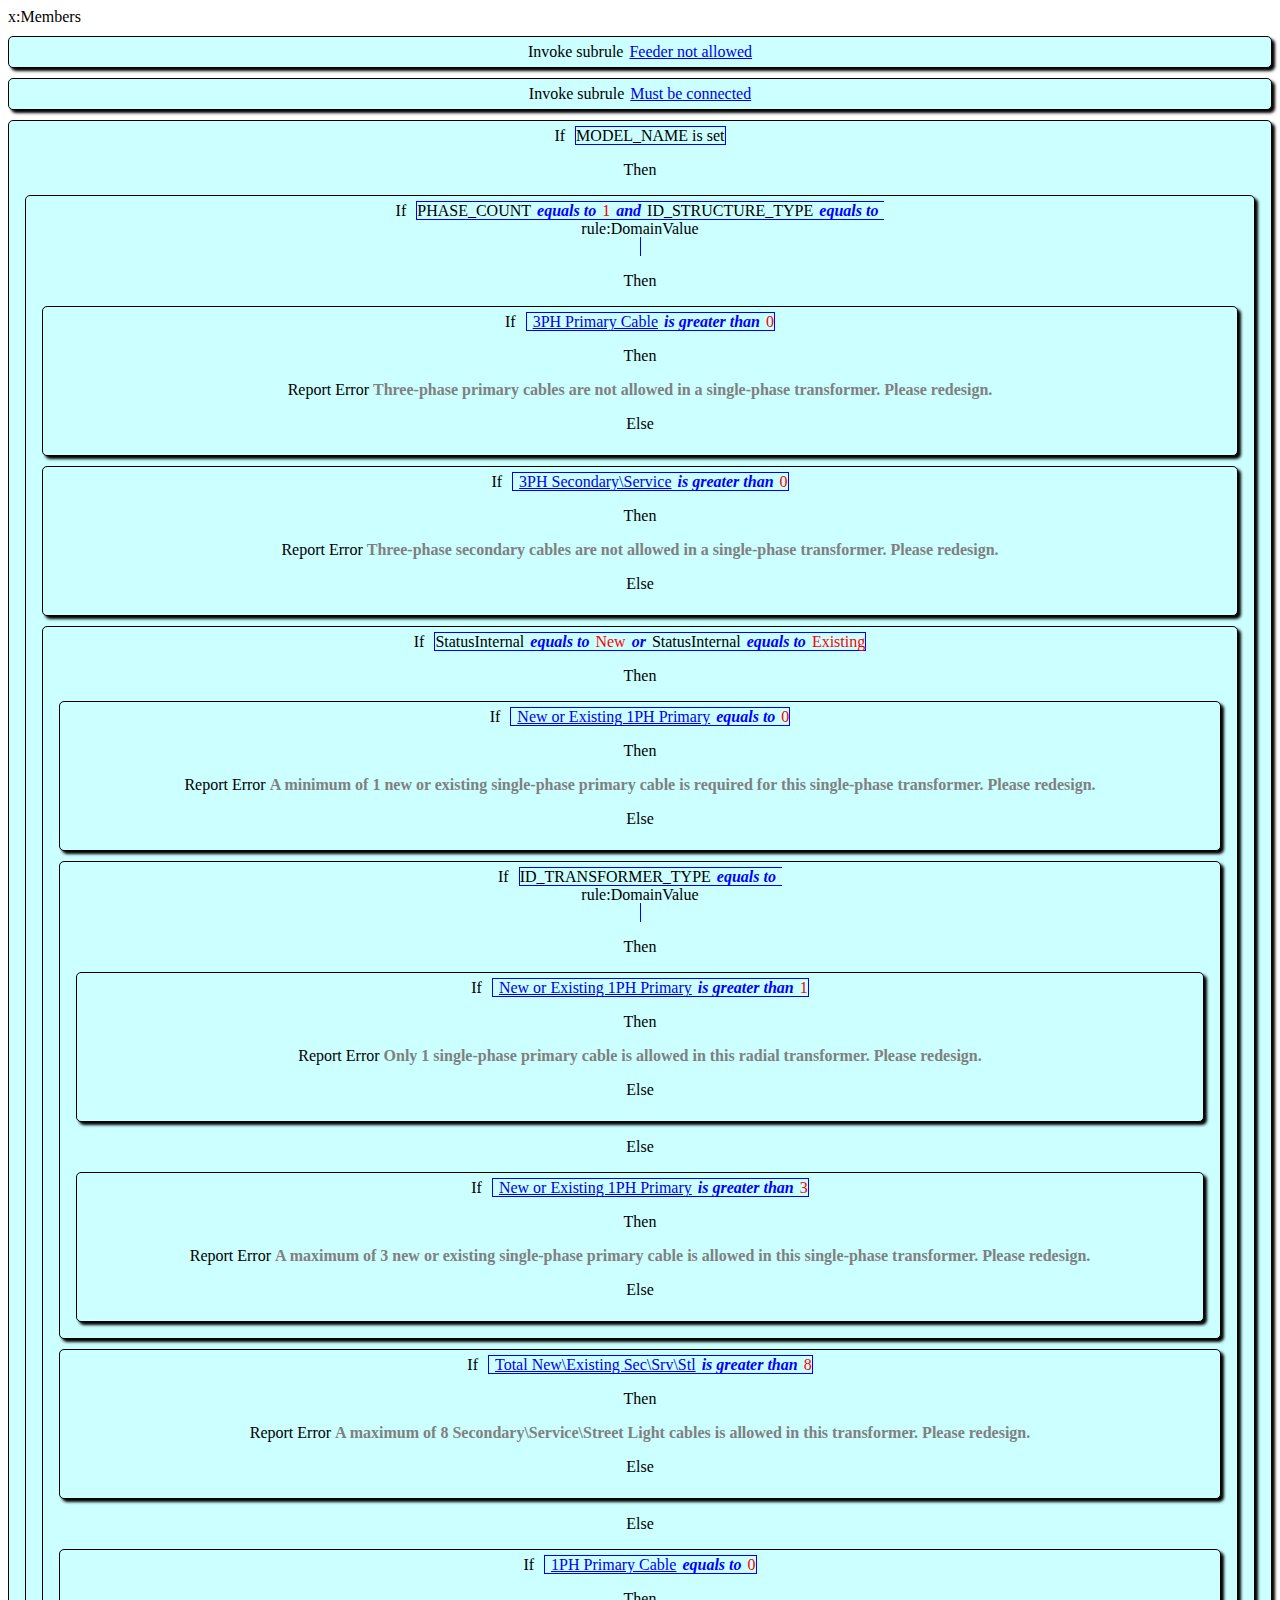
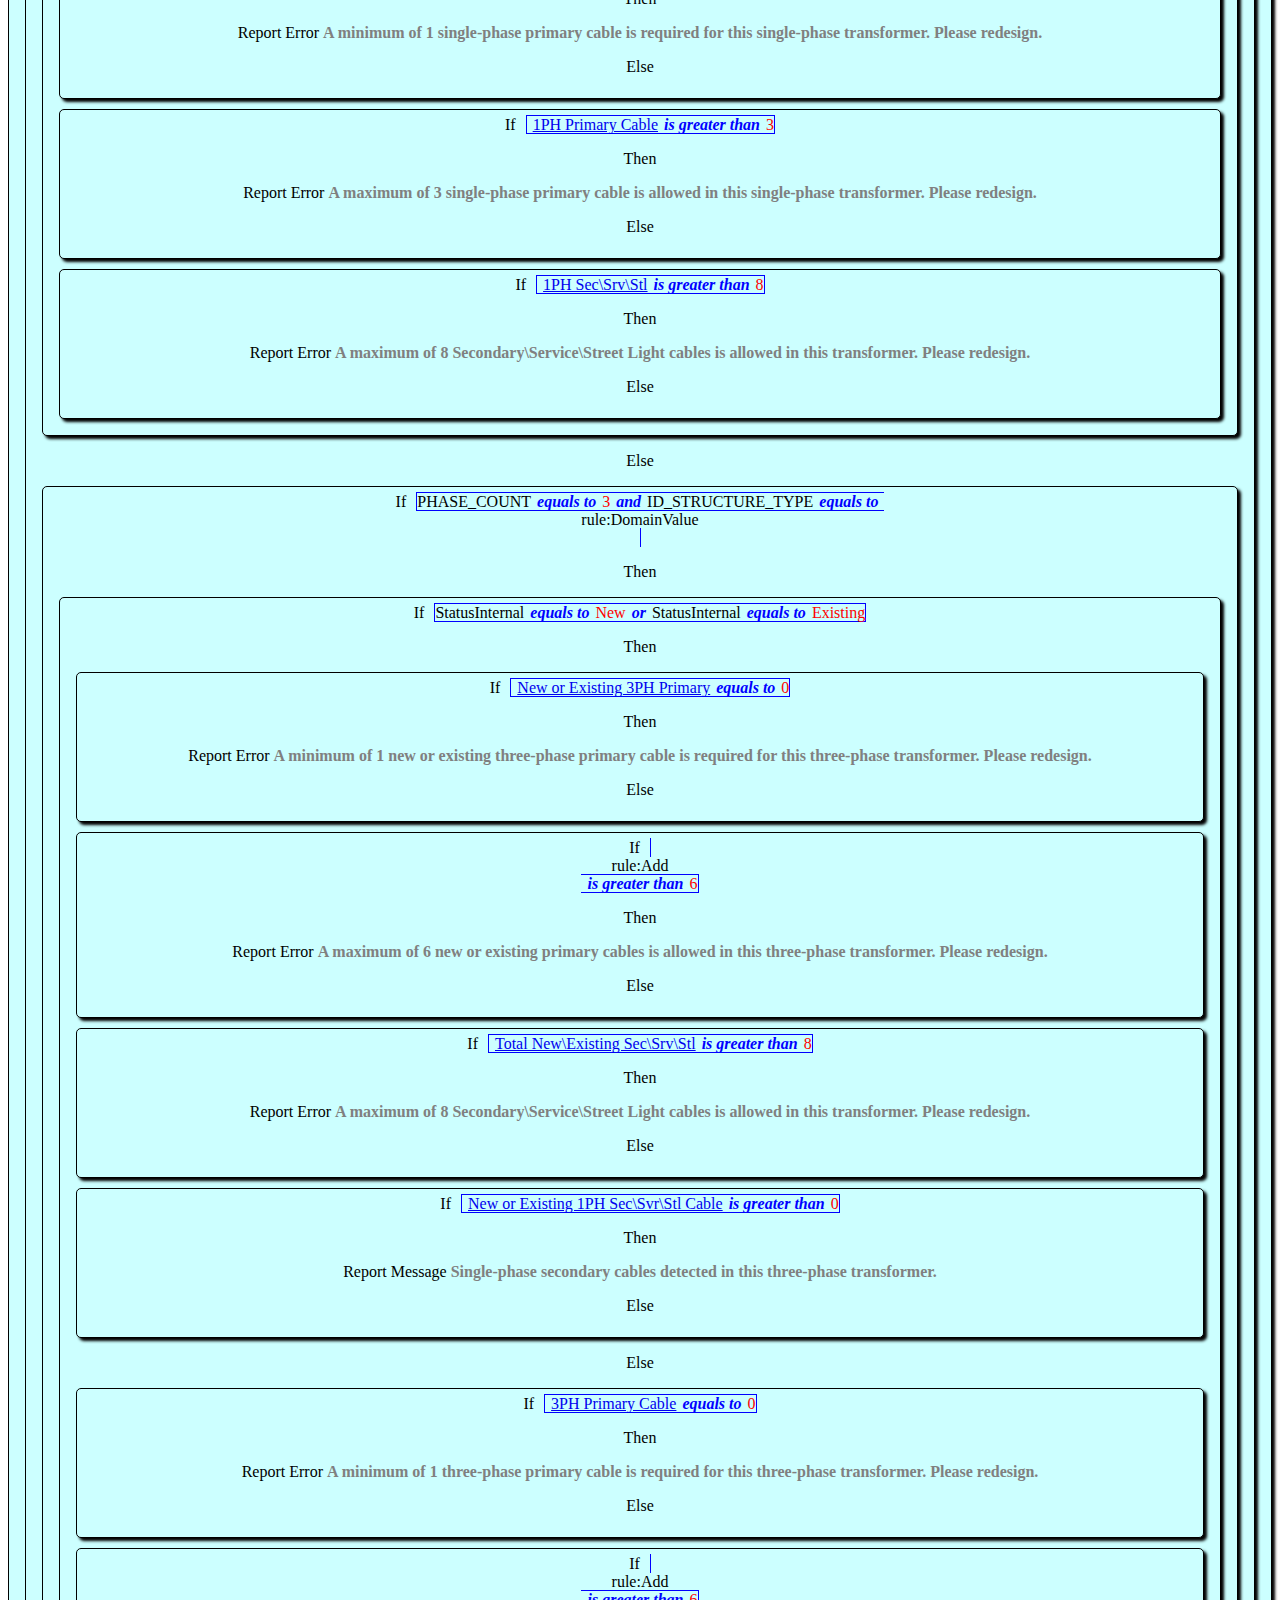
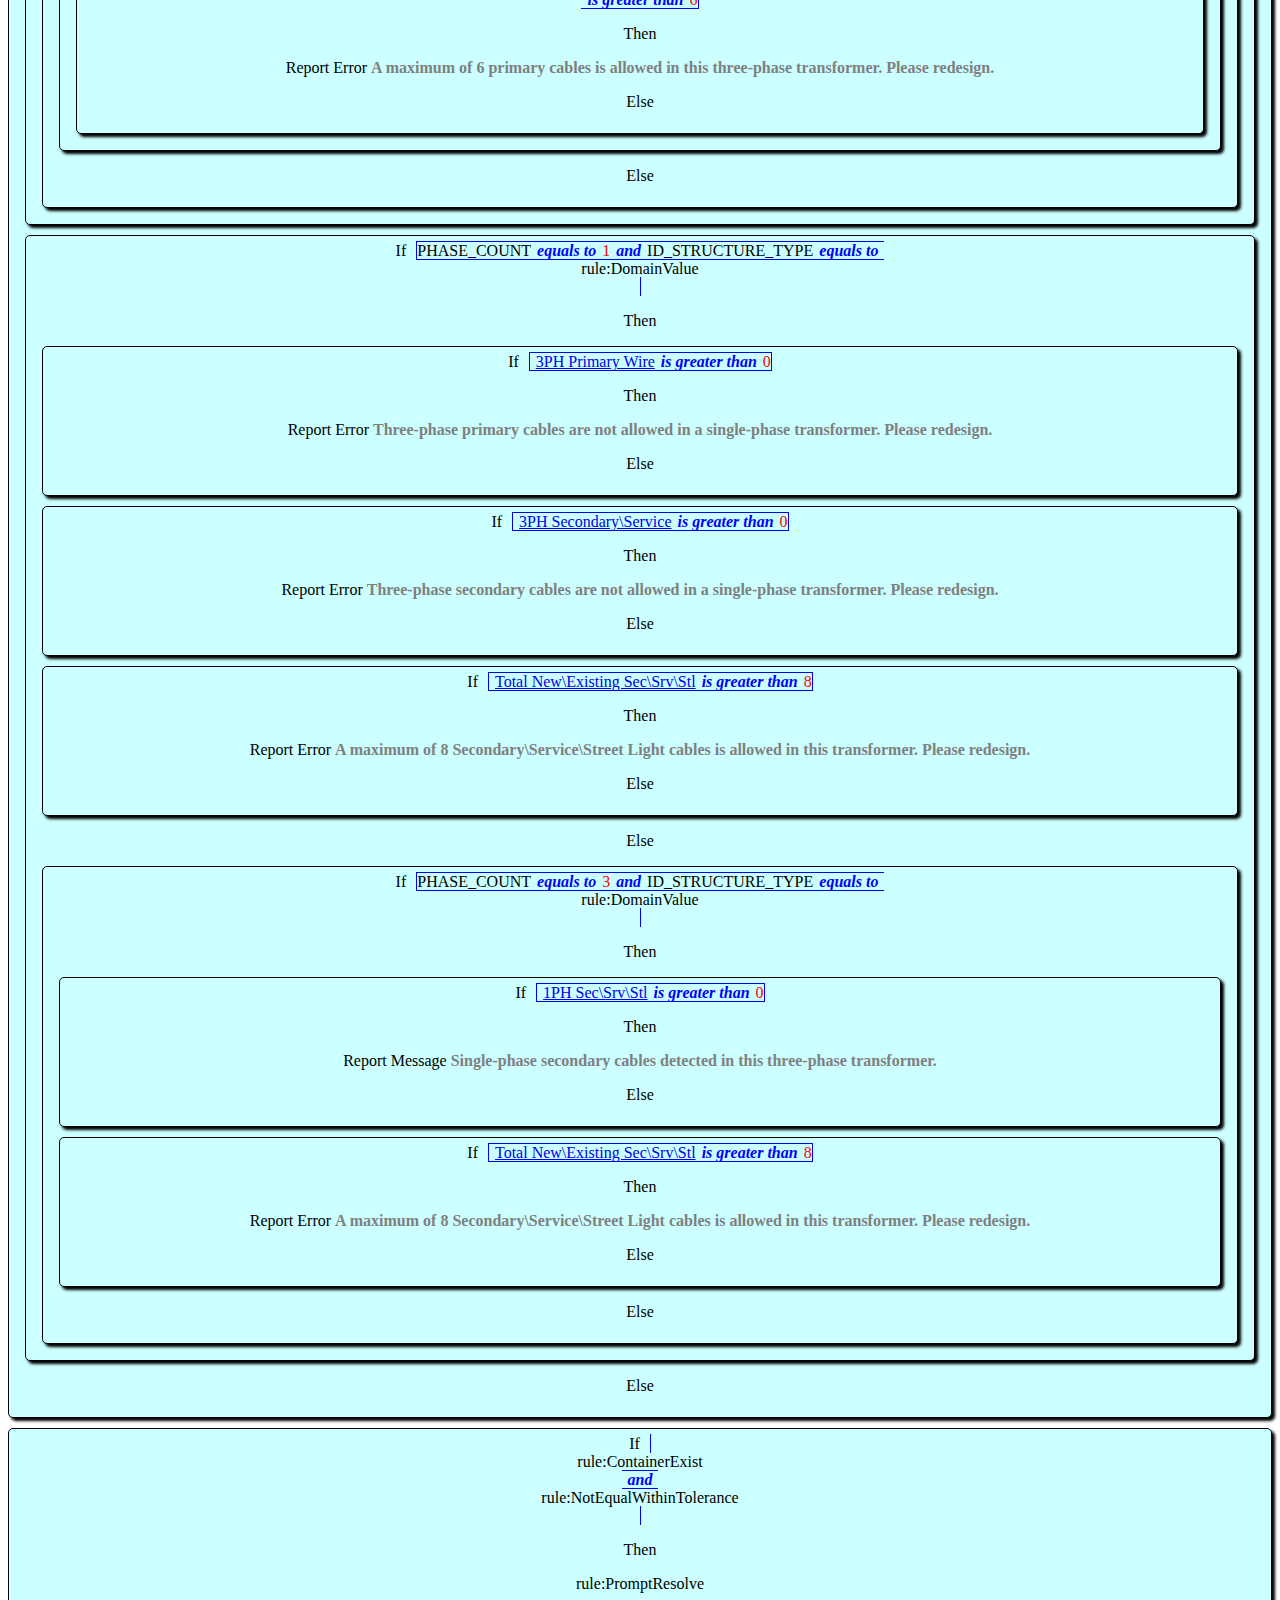
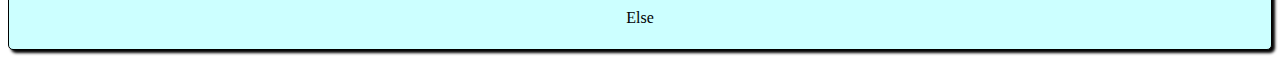
==== editor.html @ bdab8161 "Initial submission implementing show rules" ====
﻿<!DOCTYPE html>

<html lang=en>
<head>
    <title>Rule Editor</title>
    <link type="text/css" rel="Stylesheet" href="global.css"></link>
    <script type="text/javascript" src="jquery-1.8.3.min.js"></script>
    <script type="text/javascript"></script>
    <script type="text/javascript">
        $(function () {
            var ActivityEntries = {
                "rule:InvokeNamedRule": InvokeNamedRuleActivity,
                "rule:If": IfActivity,
                "Sequence": SequenceActivity,
                "rule:FeaturePropertyIsSet": FeaturePropertyIsSet,
                "rule:AddValidationItem": AddValidationItem,
                "rule:AndAlso": AndAlso,
                "rule:OrElse": OrElse,
                "rule:GreaterThan": GreaterThan,
                "rule:Equal": Equal,
                "rule:FeatureItemProperty": FeatureItemProperty,
                "InArgument": InArgument,
                "rule:DynamicLiteral": DynamicLiteral,
                "rule:NamedRuleFunction": NamedRuleFunction
            };

            function InvokeNamedRuleActivity(node) {
                var subruleName = $(node).attr("RulePath").split("/").pop();
                return {
                    domObject: $("<div class=activity></div>")
                        .append($("<span>Invoke subrule</span>"))
                        .append($("<a class=subrule href=#></a>").text(subruleName))
                };
            }

            function NamedRuleFunction(node) {
                var subruleName = $(node).attr("RulePath").split("/").pop();
                return {
                    domObject: $("<a class=subrule href=#></a>").text(subruleName)
                };
            }

            function IfActivity(node) {
                var $if = $(node);
                var $ifUI = $("<div class=activity>If</div>");
                var $condExprUI = $("<div class=expr />");
                var $condition = $if.children().filter(function () {
                    return this.nodeName.toLowerCase() == "rule:if.condition"
                });
                $condition.children("InArgument").children().each(function () {
                    parseActivity(this, $condExprUI);
                });

                var $then = $if.children().filter(function () {
                    return this.nodeName.toLowerCase() == "rule:if.then"
                });
                var $thenUI = $("<div class=expander />");
                $then.children().each(function () {
                    parseActivity(this, $thenUI);
                });

                var $else = $if.children().filter(function () {
                    return this.nodeName.toLowerCase() == "rule:if.else"
                });
                var $elseUI = $("<div class=expander />");
                $else.children().each(function () {
                    parseActivity(this, $elseUI);
                });

                return {
                    domObject: $("<div class=activity>If</div>")
                                .append($condExprUI)
                                .append("<p>Then</p>")
                                .append($thenUI)
                                .append("<p>Else</p>")
                                .append($elseUI)
                };
            }

            function SequenceActivity(node) {
                var $seqContainer = $("<div class='sequence' />");

                var $seq = $(node);
                $seq.children().each(function () {
                    parseActivity(this, $seqContainer);
                });

                return {
                    domObject: $seqContainer
                };
            }

            function FeaturePropertyIsSet(node) {
                var $featPropertyIsSet = $(node);
                var $funcUI = $("<div class=function />");
                $funcUI.text($featPropertyIsSet.attr("PropertyPath") + " is set");

                return {
                    domObject: $funcUI
                };
            }

            function AddValidationItem(node) {
                var $report = $(node);
                var $activityUI = $("<div class=function />");
                var message = "";
                $report.find("*").filter(function () {
                    if (this.nodeName == "rule:StringLiteral") {
                        message = $(this).attr("Value");
                    }
                });
                $activityUI.text("Report " + $report.attr("Type") + " ");
                $activityUI.append($("<span class=text />").text(message));
                return {
                    domObject: $activityUI
                };
            }

            function BinaryOperator(node, operatorName) {
                var $op = $(node);
                var $left = $op.children().filter(function () {
                    return this.nodeName.search(/left$/gi) != -1;
                });
                var $right = $op.children().filter(function () {
                    return this.nodeName.search(/right$/gi) != -1;
                });

                var $exprUI = $("<div class=exprItem />");
                $left.children().each(function () {
                    parseActivity(this, $exprUI);
                });
                $exprUI.append($("<span class=operator />").text(operatorName));
                $right.children().each(function () {
                    parseActivity(this, $exprUI);
                });

                return {
                    domObject: $exprUI
                };
            }

            function AndAlso(node) {
                return BinaryOperator(node, "and");
            }

            function OrElse(node) {
                return BinaryOperator(node, "or");
            }

            function GreaterThan(node) {
                return BinaryOperator(node, "is greater than");
            }

            function Equal(node) {
                return BinaryOperator(node, "equals to");
            }

            function FeatureItemProperty(node) {
                var $property = $(node);
                return {
                    domObject: $("<span class=exprItem />").text($property.attr("PropertyPath"))
                };
            }

            function InArgument(node) {
                return {
                    domObject: parseActivity($(node).children()[0])
                };
            }

            function DynamicLiteral(node) {
                var $literal = $(node);
                return {
                    domObject: $("<span class=literal/>").text($literal.attr("Value"))
                };
            }

            function parseActivity(activity, $container) {
                var tagName = activity.tagName;
                if (typeof ActivityEntries[tagName] !== "undefined") {
                    var factory = ActivityEntries[tagName];
                    var e = factory(activity);
                    if (typeof $container != "undefined") {
                        $container.append(e.domObject);
                    }
                    return e.domObject;
                }
                else {
                    var $text = $("<div />").text(tagName);
                    if (typeof $container != "undefined") {
                        $container.append($text);
                    }
                    return $text;
                }
            }


            $.ajax({
                url: "./ValidationRule.xaml",
                dataType: "xml",
                success: function (data) {
                    var $doc = $(data);
                    var $activity = $doc.find("Activity");
                    $activity.children().each(function () {
                        parseActivity(this, $("#board"));
                    });
                }
            });
        });
    </script>
</head>
<body>
    <div id="board"></div>
</body>
</html>
---- global.css ----
﻿.activity 
{
    margin: 10px 0px 10px 0px;
    text-align:center;
    /*width: 500px;*/
    padding: 6px;
    background-color: #CCFFFF;
    border:solid 1px #000000;
    -moz-border-radius: 5px;
    -webkit-border-radius:5px;
    border-radius:5px;
    -moz-box-shadow: 3px  3px  3px  #000000;
    -webkit-box-shadow: 3px  3px  3px  #000000;
    box-shadow: 3px  3px  3px  #000000;
}

.subrule 
{
    margin-left: 6px;
}

.sequence
{
}

.expr
{
    display: inline;
    margin-left: 10px;
    border: 1px solid blue;
}

.function 
{
    display: inline
}

.expander
{
    margin: 10px;
}

.text
{
    font-weight:bold;
    color: Gray
}

.operator
{
    font-weight: bold;
    color: Blue;
    font-style: italic;
    margin: 0px 6px 0px 6px;
}

.literal
{
    color: Red;
}

.exprItem
{
    display: inline;
}
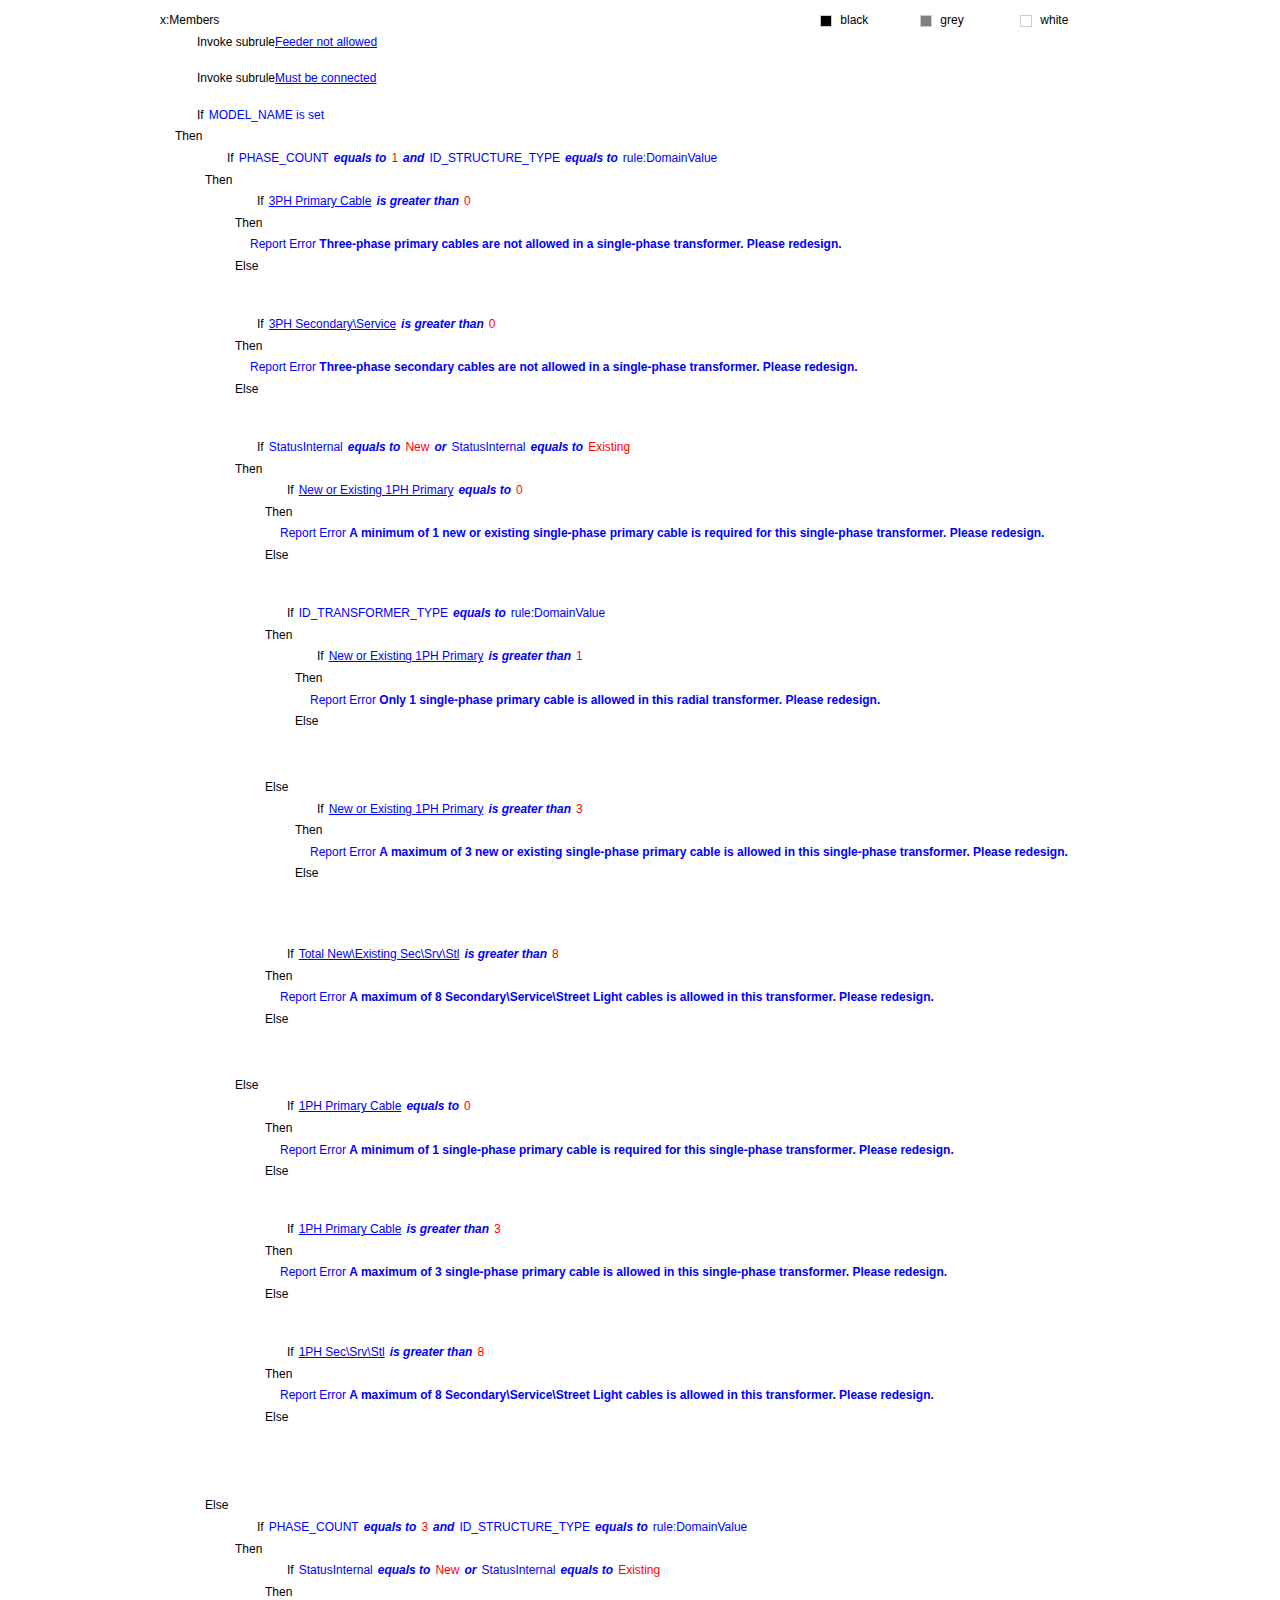
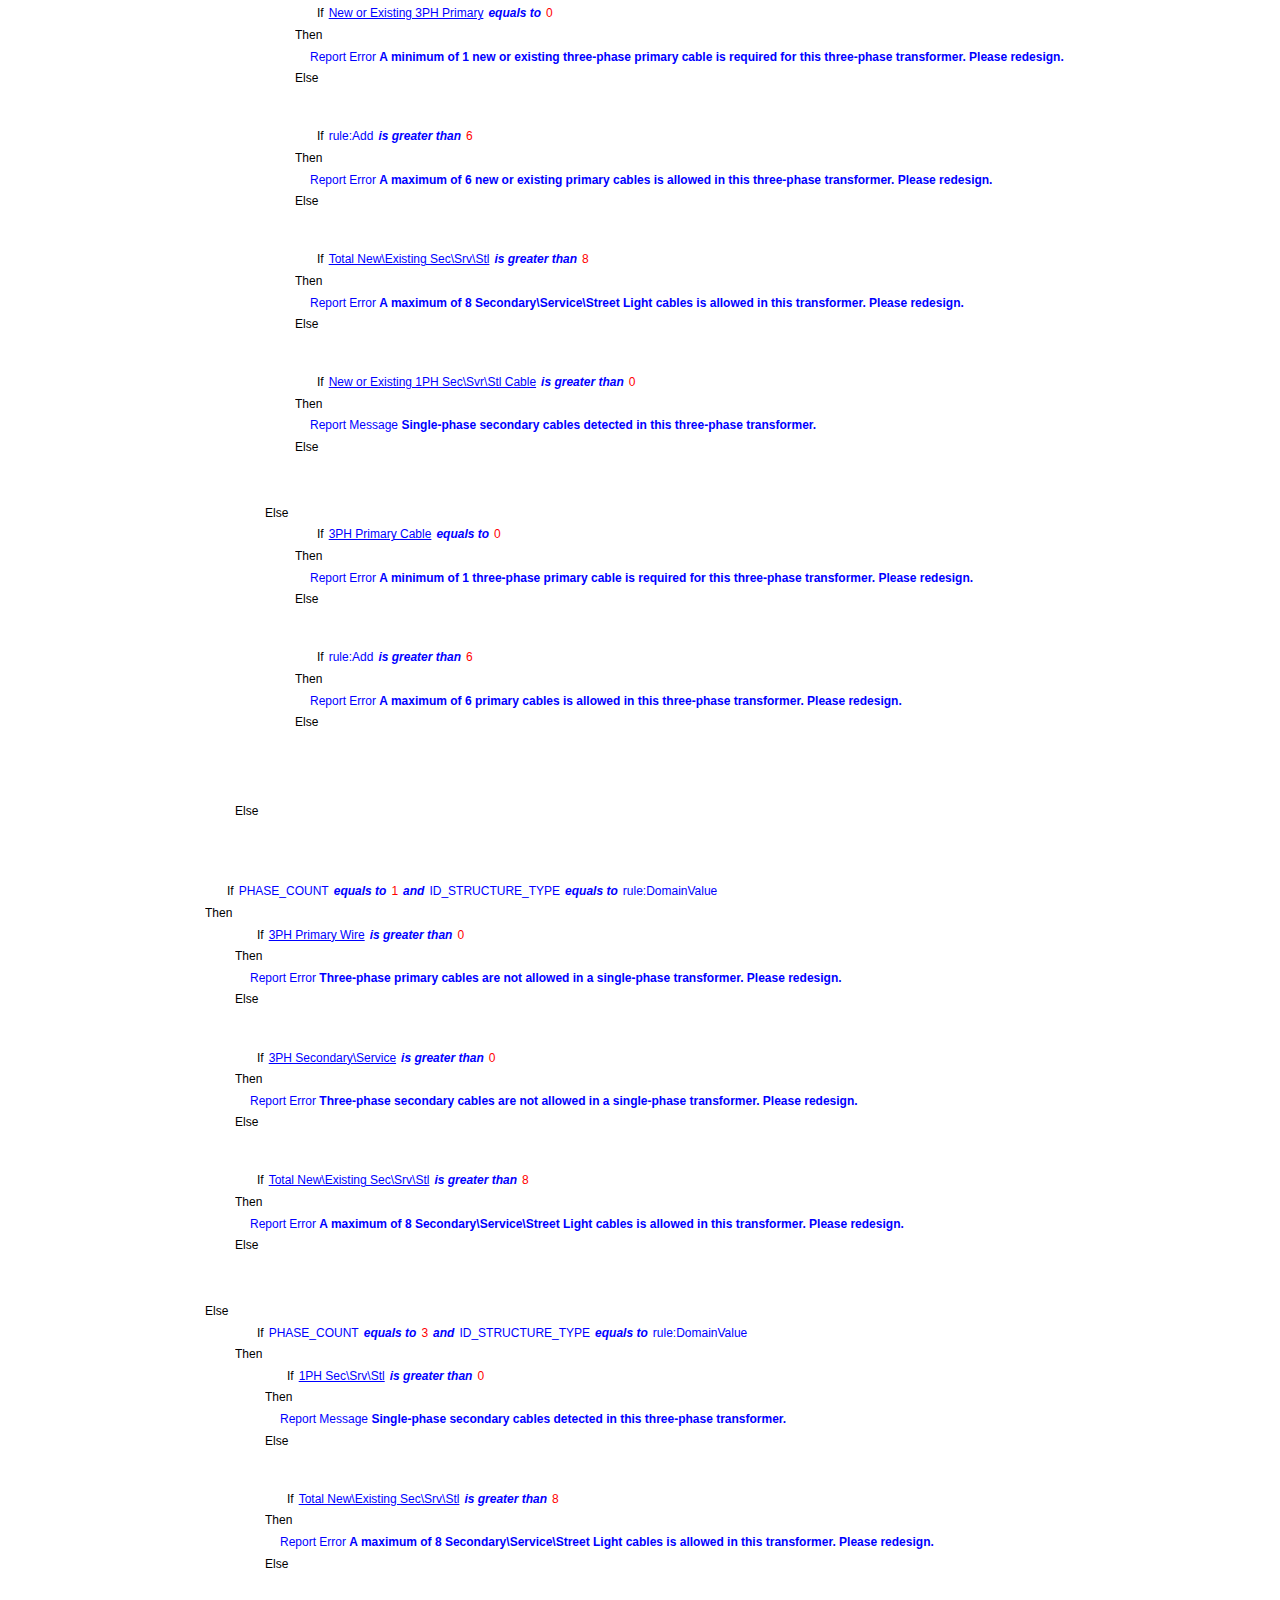
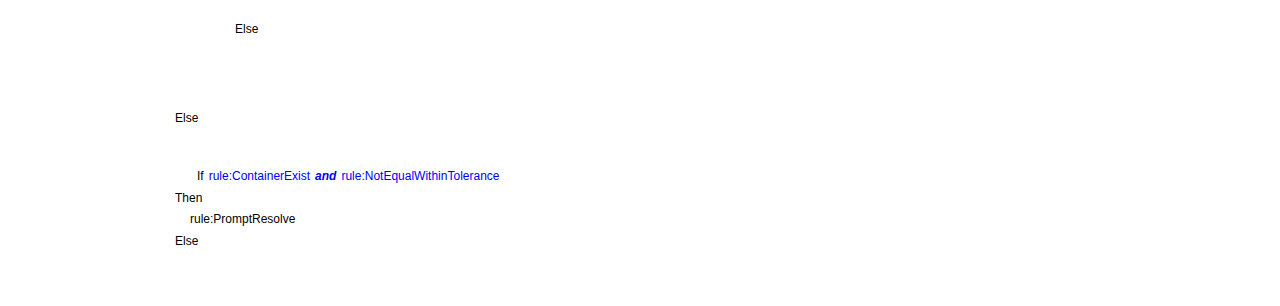
==== commit 35699027: "Merge pull request #1 from samwangcai/patch-1" ====
--- a/editor.html
+++ b/editor.html
@@ -1,5 +1,4 @@
-﻿<!DOCTYPE html>
-
+<!DOCTYPE html>
 <html lang=en>
 <head>
     <title>Rule Editor</title>
@@ -27,16 +26,16 @@
             function InvokeNamedRuleActivity(node) {
                 var subruleName = $(node).attr("RulePath").split("/").pop();
                 return {
-                    domObject: $("<div class=activity></div>")
+                    domObject: $("<div class=activity><span class='icons unfolderIcon'></span></div>")
                         .append($("<span>Invoke subrule</span>"))
-                        .append($("<a class=subrule href=#></a>").text(subruleName))
+                        .append($("<a class=subrule href=###></a>").text(subruleName))
                 };
             }
 
             function NamedRuleFunction(node) {
                 var subruleName = $(node).attr("RulePath").split("/").pop();
                 return {
-                    domObject: $("<a class=subrule href=#></a>").text(subruleName)
+                    domObject: $("<a class=subrule href=###></a>").text(subruleName)
                 };
             }
 
@@ -68,7 +67,7 @@
                 });
 
                 return {
-                    domObject: $("<div class=activity>If</div>")
+                    domObject: $("<div class=activity><span class='icons unfolderIcon'></span>If</div>")
                                 .append($condExprUI)
                                 .append("<p>Then</p>")
                                 .append($thenUI)
@@ -204,12 +203,39 @@
                     $activity.children().each(function () {
                         parseActivity(this, $("#board"));
                     });
+    				$(".icons").toggle(
+						function(){
+							$(this).parent().css("height", "24px");
+							$(this).removeClass("unfolderIcon");
+							$(this).addClass("folderIcon");
+						}, 
+						function(){
+							$(this).parent().css("height", "");
+							$(this).removeClass("folderIcon");
+							$(this).addClass("unfolderIcon");
+						}
+					);
+					$(".whitebg").bind("click", function(){
+						$("body").attr("class", "white");
+					})
+					$(".blackbg").bind("click", function(){
+						$("body").attr("class", "black");
+					})
+					$(".greybg").bind("click", function(){
+						$("body").attr("class", "grey");
+					})
                 }
             });
         });
     </script>
 </head>
-<body>
-    <div id="board"></div>
+<body class="white">
+    <div id="board">
+		<p>
+			<span class="whitebg"><span></span> white</span>
+			<span class="greybg"><span></span> grey</span>
+			<span class="blackbg"> <span></span> black</span>
+		</p>
+	</div>
 </body>
 </html>
--- a/global.css
+++ b/global.css
@@ -1,65 +1,32 @@
-﻿.activity 
-{
-    margin: 10px 0px 10px 0px;
-    text-align:center;
-    /*width: 500px;*/
-    padding: 6px;
-    background-color: #CCFFFF;
-    border:solid 1px #000000;
-    -moz-border-radius: 5px;
-    -webkit-border-radius:5px;
-    border-radius:5px;
-    -moz-box-shadow: 3px  3px  3px  #000000;
-    -webkit-box-shadow: 3px  3px  3px  #000000;
-    box-shadow: 3px  3px  3px  #000000;
-}
+body { font-size:12px; font-family:Arial, Helvetica, sans-serif; line-height:1.8; margin:10px; }
 
-.subrule 
-{
-    margin-left: 6px;
-}
+.white { background:#fff; color:#000; }
+.grey { background:grey; color:#000; }
+.black { background:#000; color:#fff; }
+.white a { }
 
-.sequence
-{
-}
+#board { width:960px; margin:0 auto; display:block; }
+div { display:inline-block; }
+a { color:blue; }
+p { margin:0; }
+.activity  { display:block; margin: 0px 0px 15px 15px; overflow:hidden; }
+.subrule {  margin-left: 0px; }
+.sequence { }
+.expr { display: inline-block; color:blue; margin:0 5px; }
+.function  { display: inline; color:blue; }
+.expander { margin: 0px;  margin-left:15px; }
+.text { font-weight:bold; color:blue; }
+.operator { font-weight: bold; color: Blue; font-style: italic; margin: 0px 5px 0px 5px; }
+.literal { color: Red; }
+.exprItem { display: inline-block; }
 
-.expr
-{
-    display: inline;
-    margin-left: 10px;
-    border: 1px solid blue;
-}
+.whitebg , .greybg, .blackbg { float:right; width:100px; cursor:pointer; }
+.whitebg span , .greybg span, .blackbg span { width:10px; height:10px; display:inline-block; border:1px solid #ccc; margin-right:5px; vertical-align:middle; }
+.blackbg span { background:#000; }
+.greybg span { background:grey; }
 
-.function 
-{
-    display: inline
-}
+.icons { width:12px; height:12px; display:inline-block; background:url(icons.gif) bottom no-repeat; vertical-align:middle; margin-right:10px; cursor:pointer; }
+.unfolderIcon { }
+.folderIcon { background-position:top; }
 
-.expander
-{
-    margin: 10px;
-}
 
-.text
-{
-    font-weight:bold;
-    color: Gray
-}
-
-.operator
-{
-    font-weight: bold;
-    color: Blue;
-    font-style: italic;
-    margin: 0px 6px 0px 6px;
-}
-
-.literal
-{
-    color: Red;
-}
-
-.exprItem
-{
-    display: inline;
-}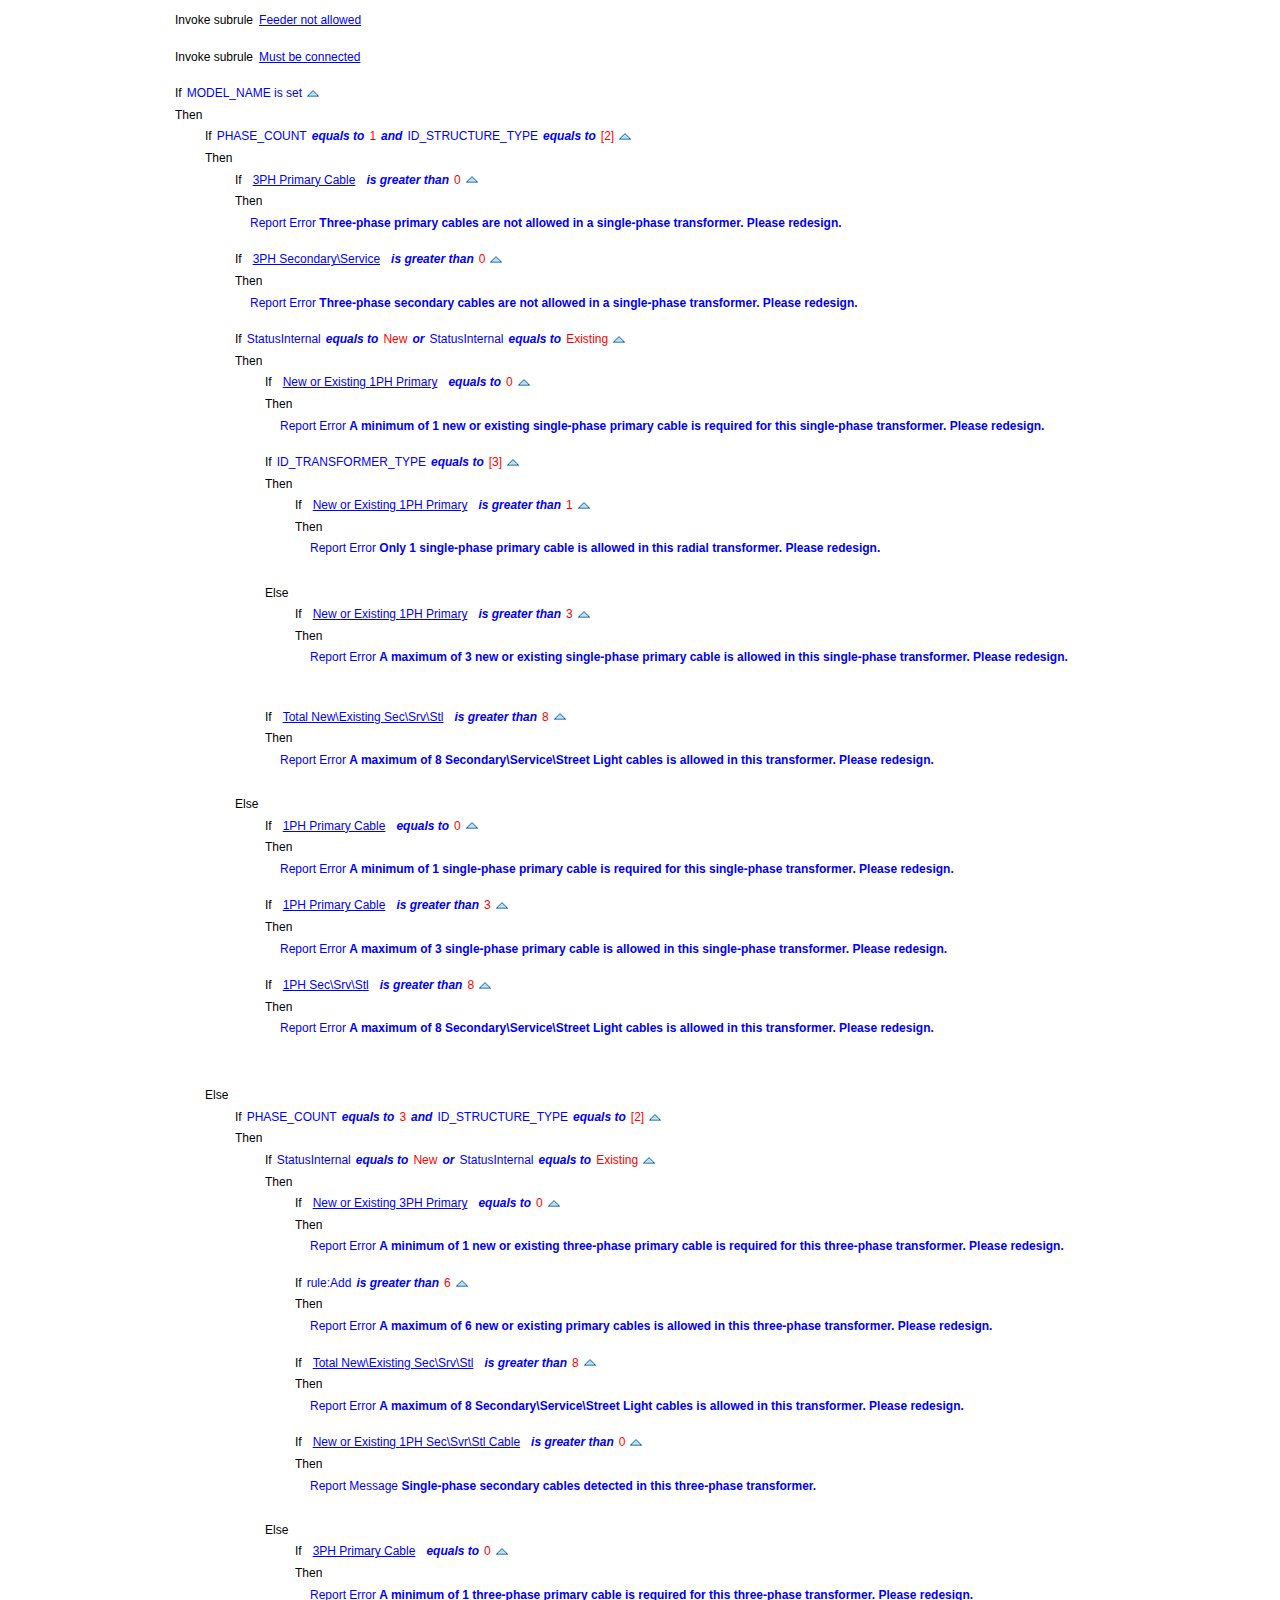
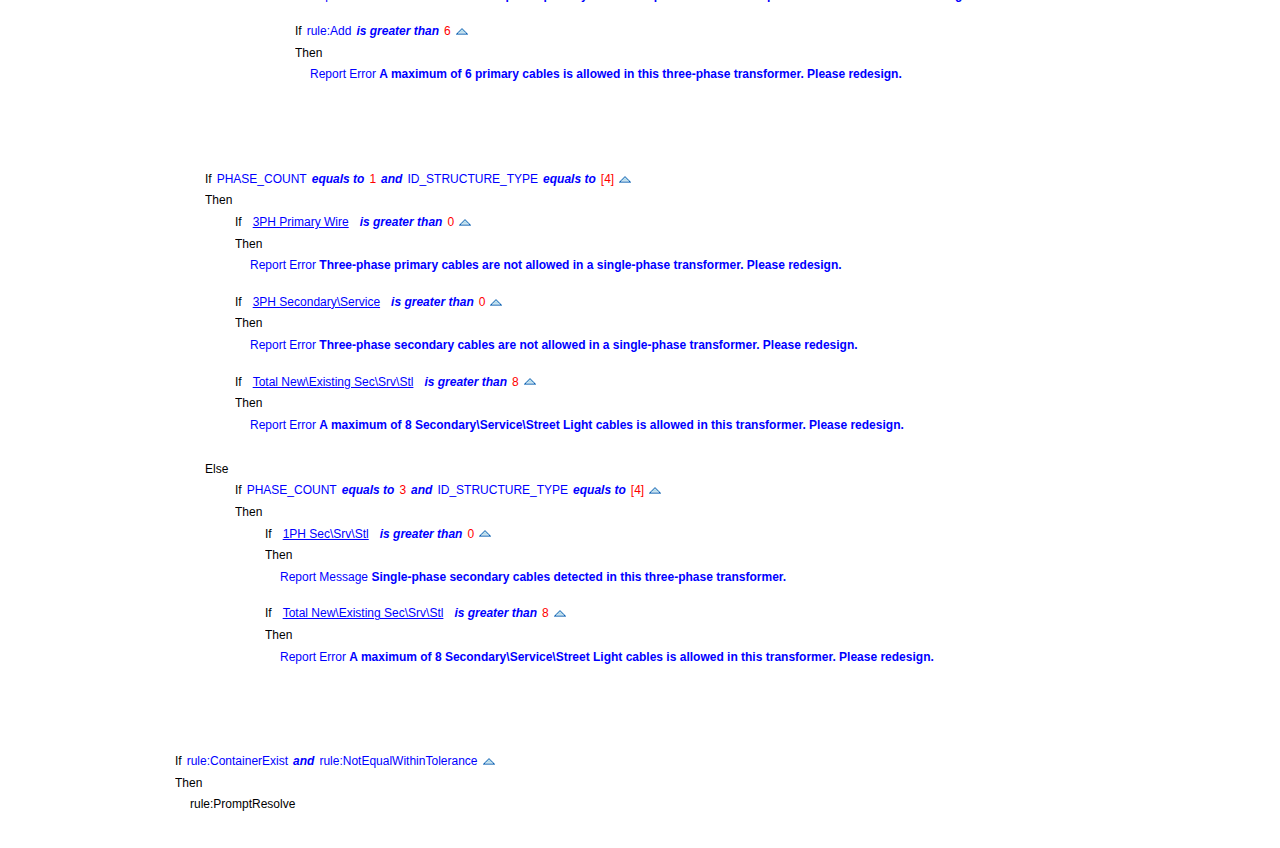
==== commit 7f8a8c34: "Handle more activity" ====
--- a/editor.html
+++ b/editor.html
@@ -20,13 +20,14 @@
                 "rule:FeatureItemProperty": FeatureItemProperty,
                 "InArgument": InArgument,
                 "rule:DynamicLiteral": DynamicLiteral,
-                "rule:NamedRuleFunction": NamedRuleFunction
+                "rule:NamedRuleFunction": NamedRuleFunction,
+                "rule:DomainValue": DomainValue
             };
 
             function InvokeNamedRuleActivity(node) {
                 var subruleName = $(node).attr("RulePath").split("/").pop();
                 return {
-                    domObject: $("<div class=activity><span class='icons unfolderIcon'></span></div>")
+                    domObject: $("<div class=activity></div>")
                         .append($("<span>Invoke subrule</span>"))
                         .append($("<a class=subrule href=###></a>").text(subruleName))
                 };
@@ -54,7 +55,7 @@
                     return this.nodeName.toLowerCase() == "rule:if.then"
                 });
                 var $thenUI = $("<div class=expander />");
-                $then.children().each(function () {
+                $then.children("Sequence").children().each(function () {
                     parseActivity(this, $thenUI);
                 });
 
@@ -62,18 +63,32 @@
                     return this.nodeName.toLowerCase() == "rule:if.else"
                 });
                 var $elseUI = $("<div class=expander />");
-                $else.children().each(function () {
+                var hasElse = false;
+                $else.children("Sequence").children().each(function () {
+                    hasElse = true;
                     parseActivity(this, $elseUI);
                 });
-
-                return {
-                    domObject: $("<div class=activity><span class='icons unfolderIcon'></span>If</div>")
-                                .append($condExprUI)
-                                .append("<p>Then</p>")
-                                .append($thenUI)
-                                .append("<p>Else</p>")
-                                .append($elseUI)
-                };
+                
+                if(hasElse) {
+                    return {
+                        domObject: $("<div class=activity>If</div>")
+                                    .append($condExprUI)
+                                    .append("<span class='icons unfolderIcon'></span>")
+                                    .append("<p>Then</p>")
+                                    .append($thenUI)
+                                    .append("<p>Else</p>")
+                                    .append($elseUI)
+                    };
+                }
+                else {
+                    return {
+                        domObject: $("<div class=activity>If</div>")
+                                    .append($condExprUI)
+                                    .append("<span class='icons unfolderIcon'></span>")
+                                    .append("<p>Then</p>")
+                                    .append($thenUI)
+                    };
+                }
             }
 
             function SequenceActivity(node) {
@@ -113,6 +128,13 @@
                 return {
                     domObject: $activityUI
                 };
+            }
+            
+            function DomainValue(node) {
+                var $dv = $(node);
+                return {
+                    domObject: $("<span class=literal />").text("[" + $dv.attr("ID") + "]")
+                }
             }
 
             function BinaryOperator(node, operatorName) {
@@ -184,7 +206,7 @@
                     }
                     return e.domObject;
                 }
-                else {
+                else if(tagName !== "x:Members"){
                     var $text = $("<div />").text(tagName);
                     if (typeof $container != "undefined") {
                         $container.append($text);
@@ -215,15 +237,6 @@
 							$(this).addClass("unfolderIcon");
 						}
 					);
-					$(".whitebg").bind("click", function(){
-						$("body").attr("class", "white");
-					})
-					$(".blackbg").bind("click", function(){
-						$("body").attr("class", "black");
-					})
-					$(".greybg").bind("click", function(){
-						$("body").attr("class", "grey");
-					})
                 }
             });
         });
@@ -231,11 +244,6 @@
 </head>
 <body class="white">
     <div id="board">
-		<p>
-			<span class="whitebg"><span></span> white</span>
-			<span class="greybg"><span></span> grey</span>
-			<span class="blackbg"> <span></span> black</span>
-		</p>
 	</div>
 </body>
 </html>
--- a/global.css
+++ b/global.css
@@ -10,7 +10,7 @@
 a { color:blue; }
 p { margin:0; }
 .activity  { display:block; margin: 0px 0px 15px 15px; overflow:hidden; }
-.subrule {  margin-left: 0px; }
+.subrule {  margin-left: 6px; margin-right: 6px}
 .sequence { }
 .expr { display: inline-block; color:blue; margin:0 5px; }
 .function  { display: inline; color:blue; }
